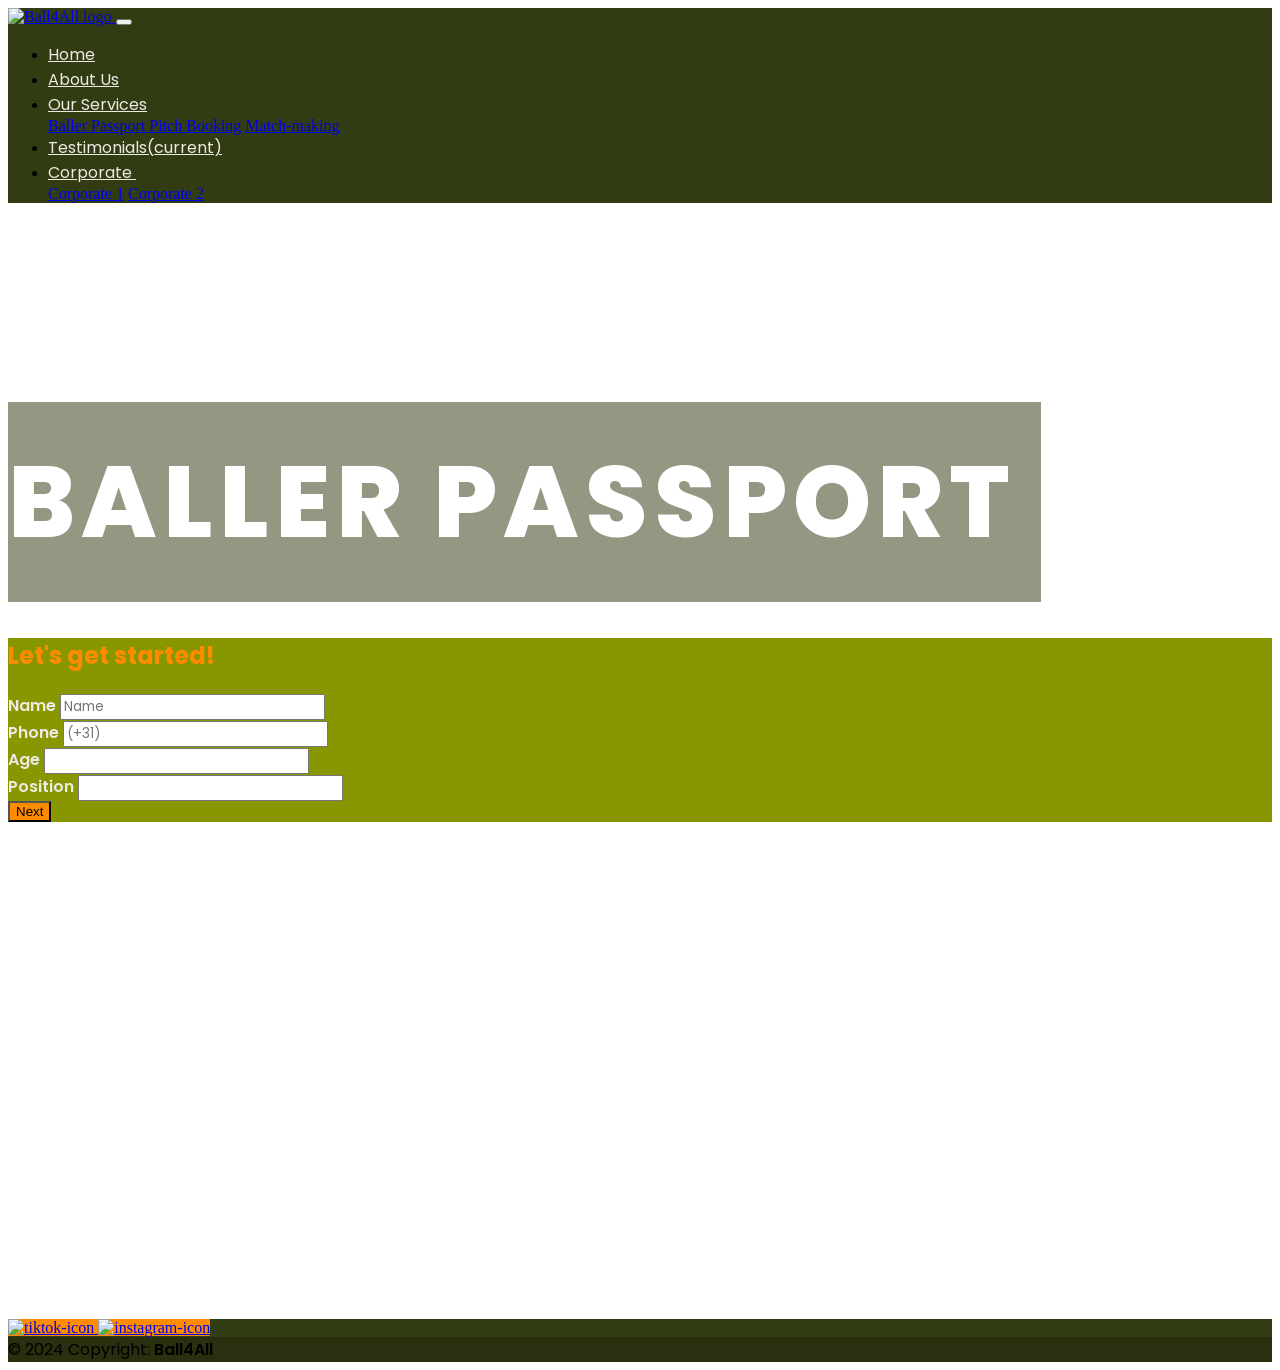
==== ballerpassport.html @ 88d2bc2e "Fixed Navigation for all pages" ====
<!doctype html>
<html>
<head>
<meta charset="utf-8">
 <meta http-equiv="X-UA-Compatible" content="IE=edge">
    <meta name="viewport" content="width=device-width, initial-scale=1">
    <title>Bootstrap Agency Page Template</title>
    <!-- Bootstrap -->
    <link href="css/bootstrap-4.4.1.css" rel="stylesheet">
	<link rel="preconnect" href="https://fonts.googleapis.com">
<link rel="preconnect" href="https://fonts.gstatic.com" crossorigin>
<link href="https://fonts.googleapis.com/css2?family=Poppins:ital,wght@0,100;0,200;0,300;0,400;0,500;0,600;0,700;0,800;0,900;1,100;1,200;1,300;1,400;1,500;1,600;1,700;1,800;1,900&display=swap" rel="stylesheet">
<link href="css/styles-baller passport.css" rel="stylesheet" type="text/css">
<title>index</title>
</head>
<body>
 <nav class="navbar navbar-expand-lg navbar-light bg-light">
    
        <a class="navbar-brand" href="#">
		      <img class="navbar-logo" src="images/ball4all logo-monogram-06.png" width="100" height="62,5" alt="Ball4All logo">
			  </a>
        
        <button class="navbar-toggler" type="button" data-toggle="collapse" data-target="#navbarSupportedContent" aria-controls="navbarSupportedContent" aria-expanded="false" aria-label="Toggle navigation"> <span class="navbar-toggler-icon"></span> </button>
      
      <div class="collapse navbar-collapse" id="navbarSupportedContent">
        <ul class="navbar-nav ml-auto">
          <li class="nav-item active"> <a class="nav-link poppins-regular" href="index.html">Home <span class="sr-only"></span></a> </li>
          <li class="nav-item active"> <a class="nav-link poppins-regular" href="index.html#about-us">About Us<span class="sr-only"></span></a> </li>

          <li class="nav-item dropdown">
            <a class="nav-link dropdown-toggle poppins-regular" href="#" id="navbarDropdown1" role="button" data-toggle="dropdown" aria-haspopup="true" aria-expanded="false">Our Services</a>
            <div class="dropdown-menu" aria-labelledby="navbarDropdown">
              <a class="dropdown-item" href="ballerpassport.html">Baller Passport </a> 
              <a class="dropdown-item" href="pitch-booking.html">Pitch Booking</a>
              <a class="dropdown-item" href="matchmaking.html">Match-making</a>
            </div>
          </li>

          <li class="nav-item active"> <a class="nav-link poppins-regular" href="index.html#testimonials">Testimonials<span class="sr-only">(current)</span></a> </li>
          
         
			 <li class="nav-item dropdown">
            <a class="nav-link dropdown-toggle poppins-regular" href="#" id="navbarDropdown1" role="button" data-toggle="dropdown" aria-haspopup="true" aria-expanded="false"> Corporate&nbsp; </a>
            <div class="dropdown-menu" aria-labelledby="navbarDropdown">
              <a class="dropdown-item" href="corporate.html">Corporate 1</a> <a class="dropdown-item" href="corporate2.html">Corporate 2</a>
             
            </div>
          </li>
        </ul>
        <!--<form class="form-inline my-2 my-lg-0">
          <input class="form-control mr-sm-2 poppins-regular" type="search" placeholder="Search" aria-label="Search">
          <button class="btn btn-outline-success my-2 my-sm-0 poppins-regular" type="submit">Search</button>
        </form>-->
      </div>
    </nav>

	<!-- end of nav -->
	<section class="background">
	 <div class="container">
        <div class="col-12 col-md-8 mx-auto">
		<div class="container">
      <h1 class="brand-name text-center poppins-bold">Baller Passport&nbsp;</h1>
          <div class="jumbotron">
            
            <div class="row text-center">
              <div class="text-center col-12 form-title poppins-bold">
                <h2>Let's get started!</h2>
              </div>
              <div class="text-center col-12">
                <!-- CONTACT FORM https://github.com/jonmbake/bootstrap3-contact-form -->
                <form id="feedbackForm" class="text-center">
                  <div class="form-group poppins-semibold form-info">
                    <label for="name">Name</label>
                    <input type="text" class="form-control poppins-regular" id="name" name="name" placeholder="Name" aria-describedby="nameHelp">
                    <span id="nameHelp" class="form-text text-muted" style="display: none;">Please enter your name.</span>
                  </div>
                  <div class="form-group poppins-semibold form-info">
                    <label for="email">Phone</label>
                    <input type="email" class="form-control poppins-regular" id="email" name="email" placeholder="(+31)" aria-describedby="emailHelp">
                    <span id="emailHelp" class="form-text text-muted" style="display: none;">Please enter a valid phone number.</span>
                  </div>
				  <div class="form-group poppins-semibold form-info">
                    <label for="email">Age</label>
                    <input type="email" class="form-control poppins-regular" name="email" aria-describedby="emailHelp">
                    <span class="form-text text-muted" style="display: none;">The player must be over 18 years old.</span>
                  </div>
				   <div class="form-group poppins-semibold form-info">
                    <label for="email">Position</label>
                    <input type="email" class="form-control poppins-regular" name="email" aria-describedby="emailHelp">
                    <span class="form-text text-muted" style="display: none;"> </span>
                  </div>
                  
                  <button href="#" id="feedbackSubmit" class="btn btn-primary btn-lg"> Next</button>
                </form>
              </div>
            </div>
          </div>
        </div>
      </div>
    </div>
	</section>

  	 <footer class="text-center text-white" style="background-color: #323C13;">
  <!-- Grid container -->
    
      <a
        class="btn btn-link btn-floating btn-lg text-dark m-1"
        href="#!"
        role="button"
        data-mdb-ripple-color="dark"
        ><i class="fab fa-tiktok"></i
      > <img src="images/tiktok-icon.png" width="30" length="30" alt="tiktok-icon"> </a>

      <!-- Instagram -->
      <a
        class="btn btn-link btn-floating btn-lg text-dark m-1"
        href="https://www.instagram.com/ball4all24/" 
        role="button"
        data-mdb-ripple-color="dark"
        ><i class="fab fa-instagram"></i
      > <img src="images/instagram-white-icon.png" width="30" length="30" alt="instagram-icon"> </a>

  </div>
  <!-- Grid container -->

  <!-- Copyright -->
  <div class="text-center p-3 poppins-regular" style="background-color: rgba(0, 0, 0, 0.2);">
    © 2024 Copyright:
    <a class="poppins-semibold">Ball4All</a>
  </div>
  <!-- Copyright -->
</footer>
    <!-- jQuery (necessary for Bootstrap's JavaScript plugins) --> 
    <script src="js/jquery-3.4.1.min.js"></script> 
    <!-- Include all compiled plugins (below), or include individual files as needed --> 
    <script src="js/popper.min.js"></script> 
    <script src="js/bootstrap-4.4.1.js"></script>
  
</body>
</html>
---- css/styles-baller passport.css ----
@charset "utf-8";
/* CSS Document */
section{
	width: 100%;
	padding-top: 100px;
	padding-bottom: 100px;
	min-height: 100vh;
	width: 100%;
}
h1{
	font-size: clamp(52px, 10vw, 100px);
  	font-weight: 800;
  	letter-spacing: 6px;
  	text-transform: uppercase;
  	color: #ffffff;
  	margin-bottom: 16px;
	 display: inline-block;
    padding: .25em 0;
    background: #323c1386 ;
    color: #ffffff;
}
.navbar {
	background-color:#323C13 !important; 
}

.nav-link {
	color: #EDEAE4 !important; 
}

.btn {
	background-color: #FF8B00 !important;
}

.btn:active {
	background-color: #889600 !important;
}

.btn-outline-success {
	border-color: #FF8B00 !important; 
}

.btn-outline-success:active {
	border-color: #FF8B00 !important; 
}

.poppins-bold {
  font-family: "Poppins", sans-serif;
  font-weight: 800;
  font-style: normal;
}

.poppins-regular {
  font-family: "Poppins", sans-serif;
  font-weight: 400;
  font-style: normal;
}

.marketing {
	color:#323C13; 
}

.jumbotron-fluid {
	background-color: #EDEAE4; 
}

.carousel-control-prev {
	opacity: 0 !important;
}

.carousel-control-next {
	opacity: 0 !important;
}

.poppins-semibold {
  font-family: "Poppins", sans-serif;
  font-weight: 600;
  font-style: normal;
}

.subtitle {
	font-size: 20px;
	color: #323C13;
}

.bodytext {
	font-size: 14px;
}

.marketing {
	background-color: #323C13;
	color: #EDEAE4;
}

.emphasized-title {
	background-color: #FF8B00;
	color: #EDEAE4;
	text-align: center;
}

.jumbotron {
	background-color: #889600;
}

.form-title {
	color: #FF8B00;
}

.form-info {
	color:  #EDEAE4;
}

.background {
	background-image: url("../images/playing-football.jpg");
	background-size: cover;
	background-repeat: no-repeat; 
}
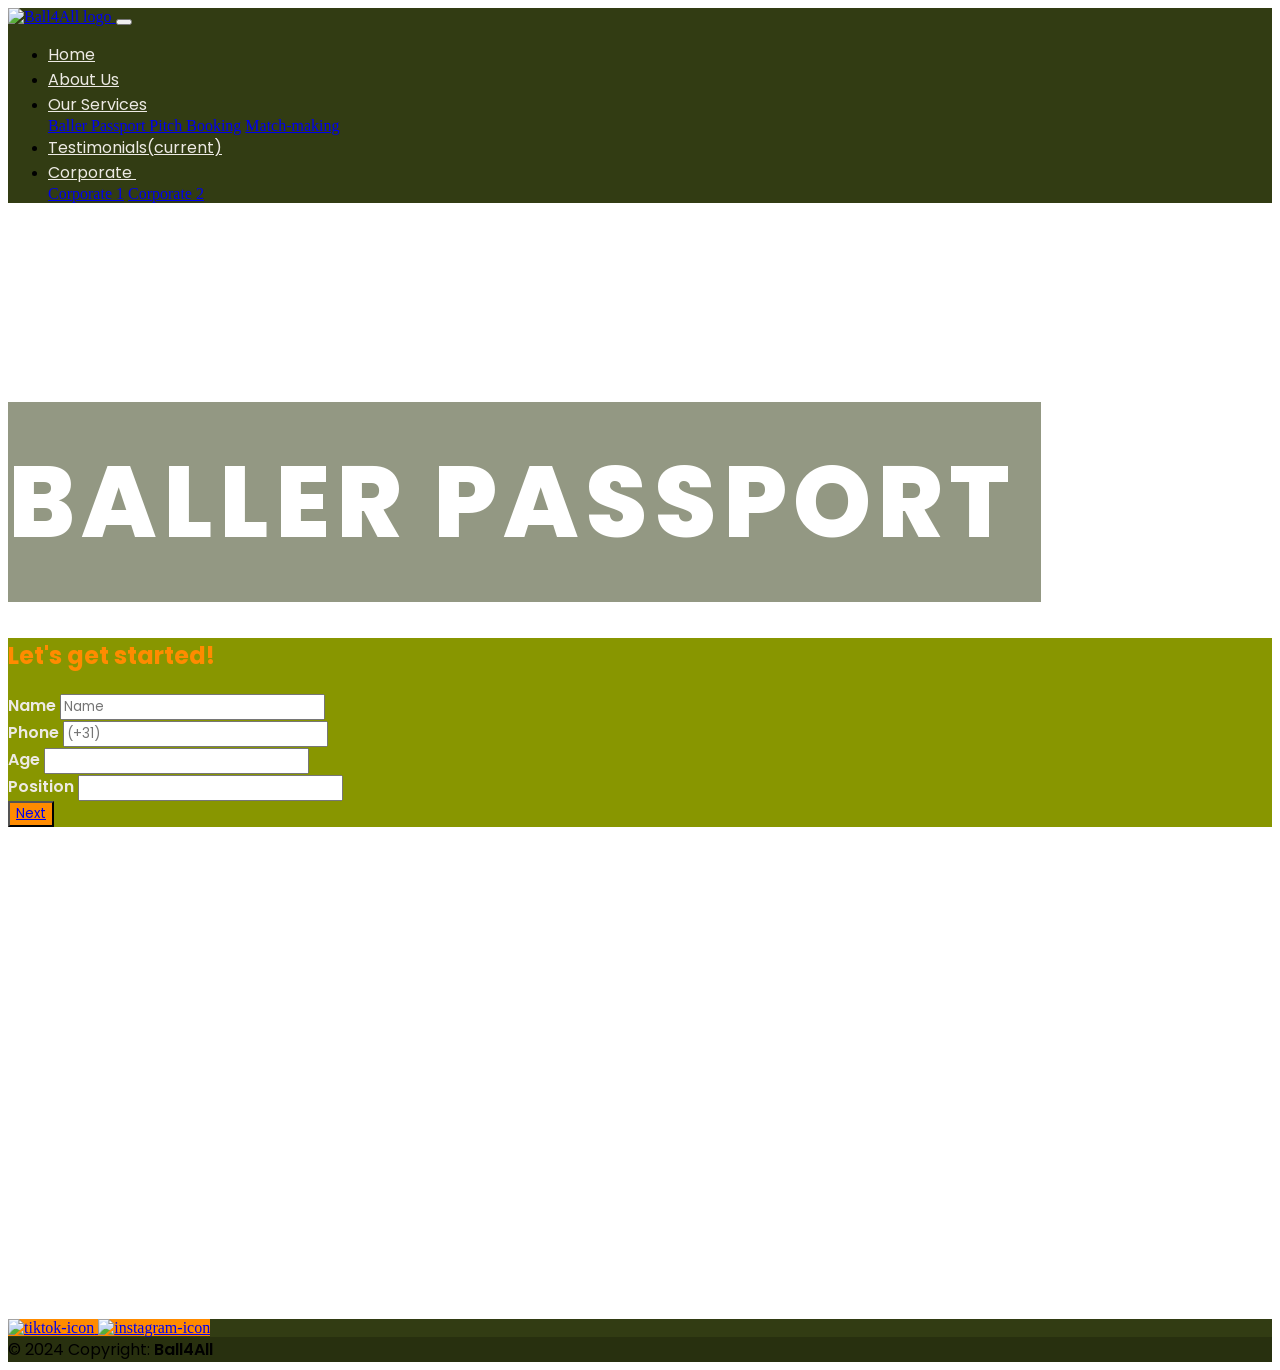
==== commit 1f432cbe: "saturday 28th changes changes to ballerpassport" ====
--- a/ballerpassport.html
+++ b/ballerpassport.html
@@ -90,7 +90,7 @@
                     <span class="form-text text-muted" style="display: none;"> </span>
                   </div>
                   
-                  <button href="#" id="feedbackSubmit" class="btn btn-primary btn-lg"> Next</button>
+                  <button href="#" id="feedbackSubmit" class="btn btn-primary btn-lg"> <a href="passport-page.html" class="form-link poppins-regular"> Next </a></button>
                 </form>
               </div>
             </div>
